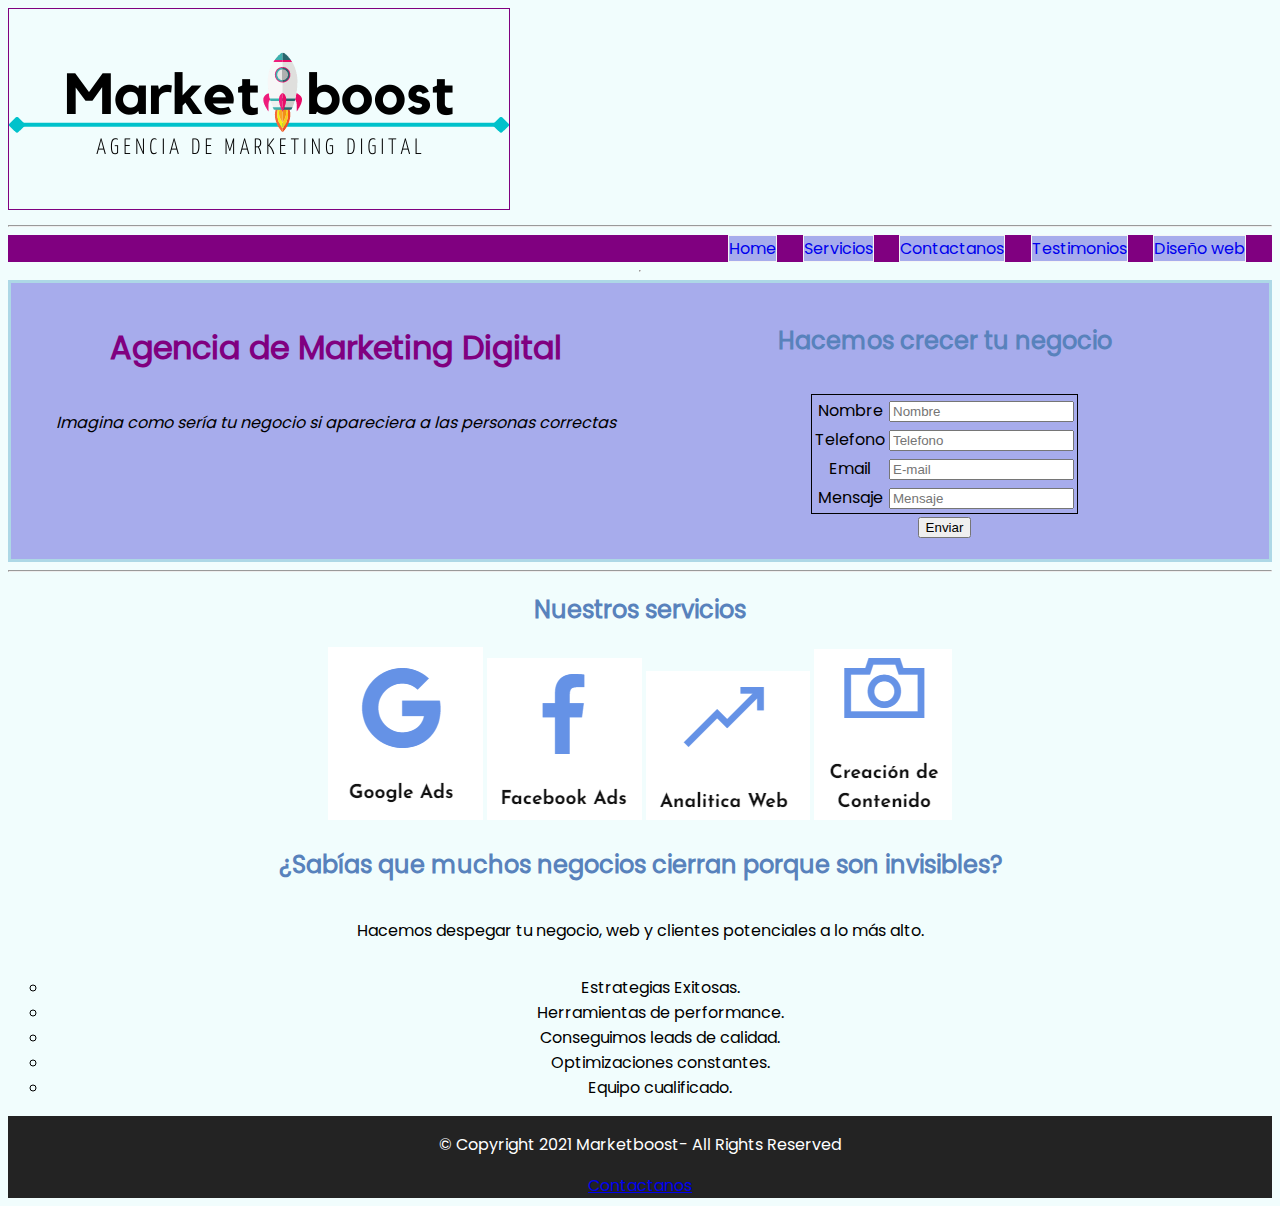
==== index.html @ acf84063 "Primer Commit" ====
<!DOCTYPE html>
<html>
<head> <!--este es el head-->
	<meta charset="utf-8">
	<meta name="viewport" content="width=device-width, initial-scale=1">

	<!--esto es el titulo-->
	<title> Agencia de Marketing </title> 	

	<!-- Agregando CSS al sitio web -->
	<link rel="stylesheet" type="text/css" href="css/estilos.css">
</head>
<body class="fondo-sitio" id="grid-area">
	<header class="lista-1"  >
		<a href="index.html">
		
		<!-- este es el logo-->
		<img src="img/logo_marketboost.png" alt="logo" class="borde_morado"></a>
		<hr>

		<!--menu principal-->
		<nav class="">

    <span><a class="sinsubrayar" href="index.html">  Home </a> <!--index--></span>
	<span><a class="sinsubrayar"href="paginas/servicios.html"> Servicios</a></span>
	<span><a class="sinsubrayar"href="paginas/contactanos.html"> Contactanos</a></span>
	<span><a class="sinsubrayar"href ="paginas/testimonios.html">Testimonios</a></span>
	<span><a class="sinsubrayar"href="paginas/diseño-web.html">  Diseño web </a></span>
	
</nav>
</header>


<main>
	
		<section id="color-fondo1" class="gridmain">
<!--head de la pagina-->
          
			<h1> Agencia de Marketing Digital </h1>

			<div>
				<h2>Hacemos crecer tu negocio</h2>
			</div>

			<div>
				<p class="cursiva"> Imagina como sería tu negocio si apareciera a las personas correctas </p>
			</div>

			<form>

				<table align="center">
<tr>

	<td>
		Nombre
	</td>
	<td>
		<input type="text" name="nombre" placeholder="Nombre">	
	</td>


<tr>
	<td>
		Telefono
	</td>
	<td>
			<input type="text" name="telefono" placeholder="Telefono">
	</td>

</tr>


<tr>
	<td>
		Email
	</td>
	<td>
		<input type="text" name="email" placeholder="E-mail">
	</td>

</tr>


<tr>
	<td>
		Mensaje
	</td>
	<td>
			<input type="text" name="Mensaje" placeholder="Mensaje">
	</td>

</tr>

				</table>

				<button type="button">Enviar</button>

			</form>
		</section>
<hr>
		<section id="imagenes_servicios servicios " >

<!--imagenes de servicios-->
			<h2> Nuestros servicios</h2>
			<img src="img/google_ads.png">
			<img src="img/facebook_ads.png">
			<img src="img/analitica.png">
			<img src="img/creacion.png">
		</section>
     
      <div class="estrategias">
	    <h2>¿Sabías que muchos negocios cierran porque son invisibles?</h2>
	    <p>Hacemos despegar tu negocio, web y clientes potenciales a lo más alto.</p>

	    <ul id="lista-2">
	    	
	       <li>Estrategias Exitosas.</li>
	       <li>Herramientas de performance.</li>
	       <li>Conseguimos leads de calidad.</li>
	       <li>Optimizaciones constantes.</li>
	       <li>Equipo cualificado.</li>
	    </ul>
      </div>
</main>

<hr>


<footer>
	<!-- footer de la pagina-->
<p> © Copyright 2021 Marketboost- All Rights Reserved</p>

	<a href="contactanos.html">
	Contactanos </a>
	</footer>
</body>
</html>
---- css/estilos.css ----
@font-face {

	font-family: 'poppins';
	src: url("../fonts/poppins/Poppins-Regular.ttf");
}

body{

font-family: 'poppins';

}

.fondo-sitio {
	background-color: #f1fdfd;


}


.borde_morado {

border-style: solid;
border-width: 1px;
border-color: purple;
}


h1 { color: purple;

}

h2{
	color: #5882bc;
}

nav{


	background-color: purple;
}


span:hover {
  background-color: white;
  
}
span{

background-color: #a7acec;
border: solid 1px;
border-color: whitesmoke;
margin-right: 2vw;


}

/*menu principal*/



#color-fondo1{


	background: #a7acec;
	margin-top: 0% ;
	padding-top: -5%;



}

table{

border: solid 1px;
}
   

#imagenes_servicios{
	text-align: center;
}


.lista-1{
	list-style-type: none;


}
#lista-2{
	list-style-type: circle;
	display: flex;
	flex-flow: column;
	align-content: center;
}

footer{

	width: 100%;
	background-color: #232323;
  color: #ffffff;   
	text-align: center;
	
}

.cursiva{
	font-style: italic;
}

section{
	text-align: center;
}

.sinsubrayar{
	text-decoration: none;

}


/*Aplicando Grid*/

.grid {
	   display: grid;
	   grid-template-columns: repeat(5, 1fr) 90vh; 
     grid-template-rows: repeat(1, 1fr);
}

.gridmain{
	      display: grid;
	      grid-template-columns: repeat(2, 1fr);
	      border: solid 3px lightblue ;
	      padding: 20px;


}

/*Grid por areas*/

#grid-area{
	display: grid;
  grid-template-areas: 

"cabeza"
"menu"
"principal"
"servicios"
"pie"
;

}

/* Nombrar cada area */
header {
	    grid-area: cabeza;

	  }


main {
	    grid-area: principal;

}

footer {
	    grid-area: pie;

}

#servicios {
	     grid-area: servicios;

}

nav {
	  grid-area: menu;

/*flex en menu*/
    display: flex;
    flex-flow: row wrap;
    justify-content: right;
    align-content: left;
}

.estrategias{
	text-align: center;
	display: flex;
	flex-flow: column;
}

/*RESPONSIVE DESING*/
/*MEDIA QUERIES*/

/*Desktop*/
@media (min-width: 1024px){

}


/*Tablet*/
@media (min-width: 480px) and (max-width: 1023px){
	body{
		background-color: pink !important;
	}
}

/*Smartphone*/
@media (max-width: 479px){
	body{
		background-color: yellow;
	}
}
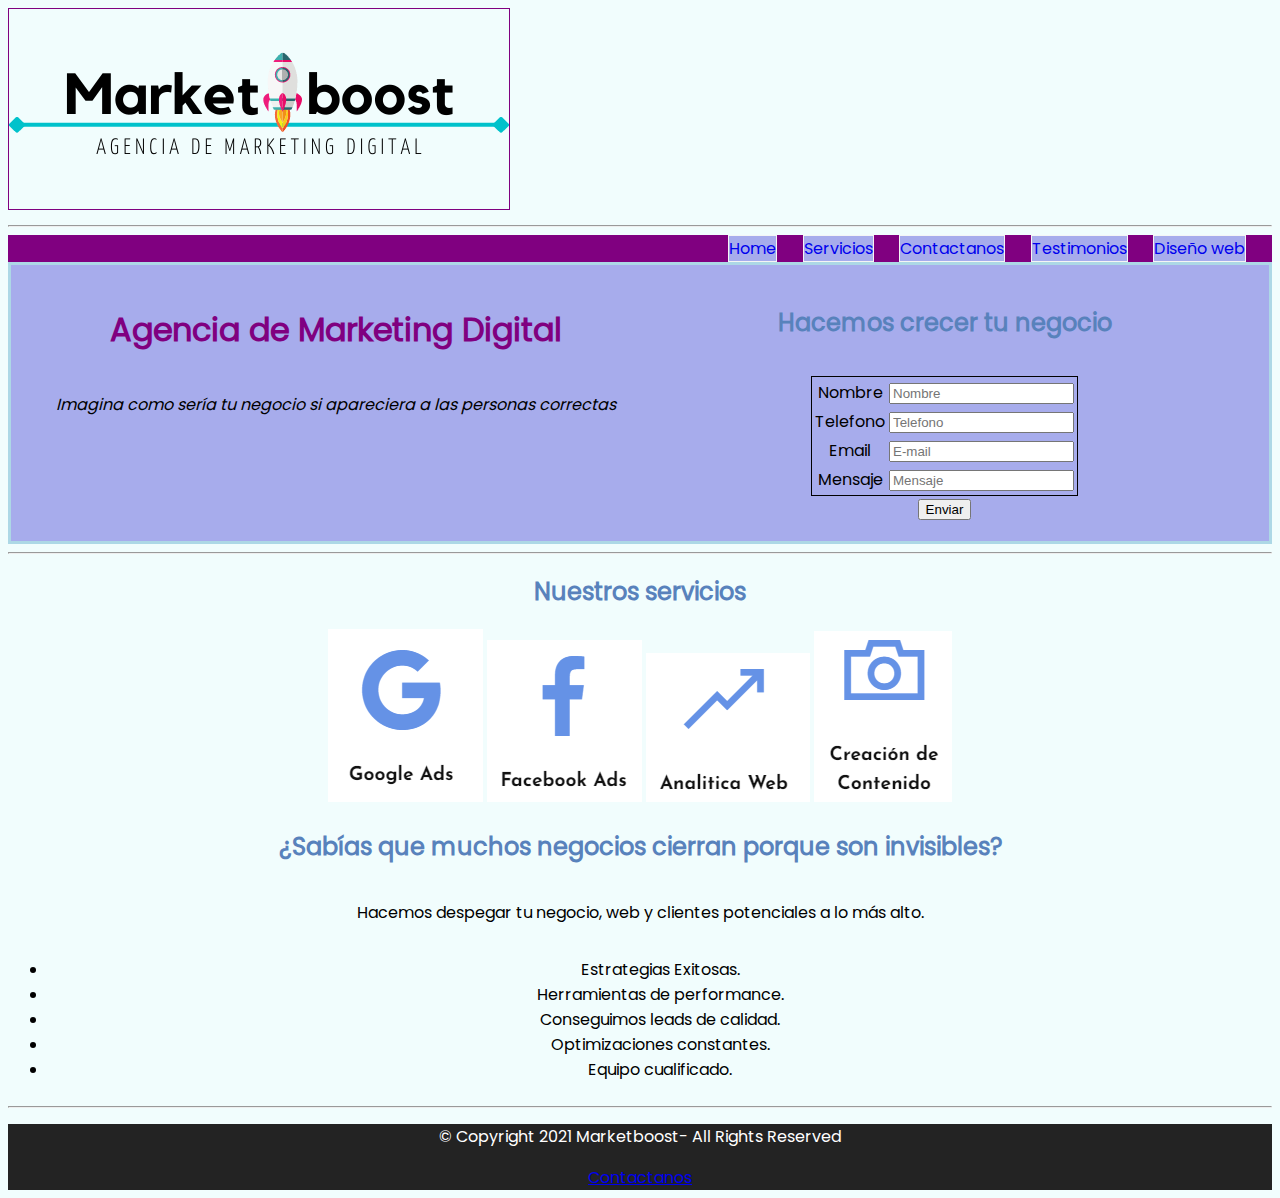
==== commit 95ba9e64: "Primer commit 1.0" ====
--- a/index.html
+++ b/index.html
@@ -11,7 +11,8 @@
 	<!-- Agregando CSS al sitio web -->
 	<link rel="stylesheet" type="text/css" href="css/estilos.css">
 </head>
-<body class="fondo-sitio" id="grid-area">
+<body class="fondo-sitio" id="grid-area >
+
 	<header class="lista-1"  >
 		<a href="index.html">
 		
@@ -20,7 +21,7 @@
 		<hr>
 
 		<!--menu principal-->
-		<nav class="">
+		<nav>
 
     <span><a class="sinsubrayar" href="index.html">  Home </a> <!--index--></span>
 	<span><a class="sinsubrayar"href="paginas/servicios.html"> Servicios</a></span>
@@ -99,14 +100,14 @@
 			</form>
 		</section>
 <hr>
-		<section id="imagenes_servicios servicios " >
+		<section id="imagenes_servicios servicios "  >
 
 <!--imagenes de servicios-->
 			<h2> Nuestros servicios</h2>
-			<img src="img/google_ads.png">
-			<img src="img/facebook_ads.png">
-			<img src="img/analitica.png">
-			<img src="img/creacion.png">
+			<img src="img/google_ads.png" class="transicion" >
+			<img src="img/facebook_ads.png" class="transicion" >
+			<img src="img/analitica.png" class="transicion">
+			<img src="img/creacion.png"class="transicion">
 		</section>
      
       <div class="estrategias">
--- a/css/estilos.css
+++ b/css/estilos.css
@@ -88,7 +88,6 @@
 
 }
 #lista-2{
-	list-style-type: circle;
 	display: flex;
 	flex-flow: column;
 	align-content: center;
@@ -208,4 +207,13 @@
 	body{
 		background-color: yellow;
 	}
-}+}
+
+/*TRANSICIONES*/
+
+.transicion {
+	transition: width 2s;
+}
+.transicion:hover {
+	width: 200px;
+}
